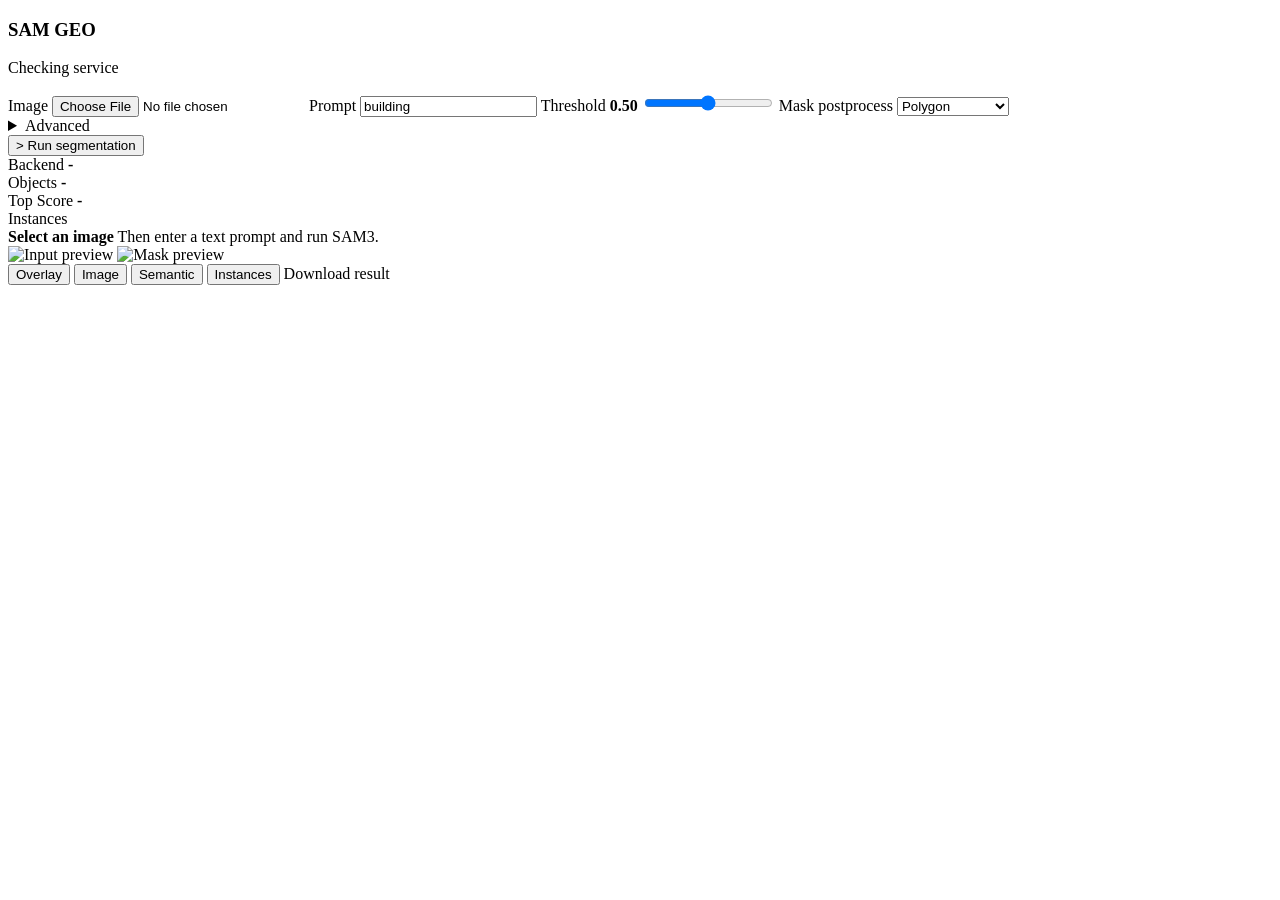
==== server/app/static/index.html @ d2959328 "Initial commit" ====
<!doctype html>
<html lang="zh-CN">
  <head>
    <meta charset="utf-8" />
    <meta name="viewport" content="width=device-width, initial-scale=1" />
    <title>SAM GEO</title>
    <link rel="stylesheet" href="/static/styles.css" />
  </head>
  <body>
    <main class="app-shell">
      <section class="workspace">
        <aside class="controls">
          <div class="brand">
            <span class="brand-mark"></span>
            <div>
              <h1>SAM GEO</h1>
              <p id="serviceStatus">Checking service</p>
            </div>
          </div>

          <form id="segmentForm" class="form">
            <label class="field">
              <span>Image</span>
              <input id="imageInput" name="image" type="file" accept="image/*" required />
            </label>

            <label class="field">
              <span>Prompt</span>
              <input id="promptInput" name="prompt" type="text" value="building" autocomplete="off" required />
            </label>

            <label class="field threshold-field">
              <span>Threshold <strong id="thresholdValue">0.50</strong></span>
              <input id="thresholdInput" name="threshold" type="range" min="0" max="1" step="0.01" value="0.5" />
            </label>

            <label class="field">
              <span>Mask postprocess</span>
              <select id="postprocessInput" name="postprocess">
                <option value="polygon">Polygon</option>
                <option value="quad_rotated">Quad + rotated</option>
              </select>
            </label>

            <details class="advanced">
              <summary>Advanced</summary>
              <label class="field">
                <span>Box</span>
                <input id="boxInput" type="text" placeholder="x1,y1,x2,y2" />
              </label>
              <label class="field">
                <span>Points</span>
                <input id="pointsInput" type="text" placeholder="[[100,120,1]]" />
              </label>
            </details>

            <button id="runButton" type="submit">
              <span class="button-icon">&gt;</span>
              <span>Run segmentation</span>
            </button>
          </form>

          <div class="result-meta">
            <div>
              <span>Backend</span>
              <strong id="backendValue">-</strong>
            </div>
            <div>
              <span>Objects</span>
              <strong id="objectCountValue">-</strong>
            </div>
            <div>
              <span>Top Score</span>
              <strong id="scoreValue">-</strong>
            </div>
          </div>

          <div class="instances-panel">
            <span>Instances</span>
            <div id="instancesList" class="instances-list"></div>
          </div>
        </aside>

        <section class="viewer" aria-label="Segmentation preview">
          <div id="dropZone" class="drop-zone">
            <div class="empty-state">
              <strong>Select an image</strong>
              <span>Then enter a text prompt and run SAM3.</span>
            </div>
            <div id="previewStage" class="preview-stage hidden">
              <img id="imagePreview" alt="Input preview" />
              <img id="maskPreview" alt="Mask preview" />
            </div>
          </div>

          <div class="viewer-toolbar">
            <button id="showOverlay" class="toggle active" type="button">Overlay</button>
            <button id="showImage" class="toggle" type="button">Image</button>
            <button id="showSemantic" class="toggle" type="button">Semantic</button>
            <button id="showInstances" class="toggle" type="button">Instances</button>
            <a id="downloadMask" class="download disabled" download="sam-geo-instances.png">Download result</a>
          </div>
        </section>
      </section>

      <div id="toast" class="toast hidden" role="status"></div>
    </main>

    <script src="/static/app.js"></script>
  </body>
</html>
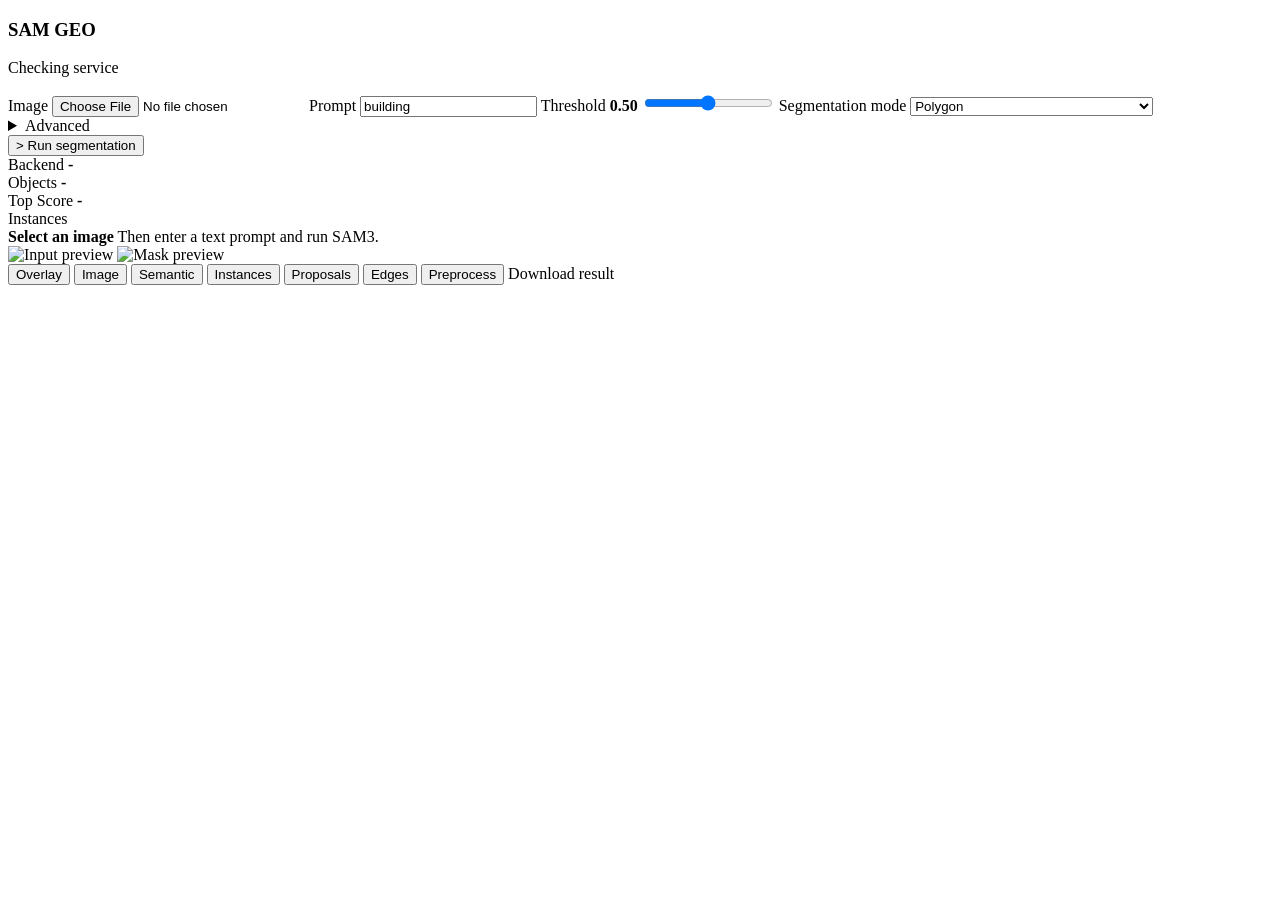
==== commit 6eb47908: "cascade segementation added" ====
--- a/server/app/static/index.html
+++ b/server/app/static/index.html
@@ -35,15 +35,25 @@
             </label>
 
             <label class="field">
-              <span>Mask postprocess</span>
+              <span>Segmentation mode</span>
               <select id="postprocessInput" name="postprocess">
                 <option value="polygon">Polygon</option>
                 <option value="quad_rotated">Quad + rotated</option>
+                <option value="sam_cascade">SAM cascade (Quad → boxes + text)</option>
               </select>
             </label>
 
             <details class="advanced">
               <summary>Advanced</summary>
+              <label class="check-field">
+                <input id="proposalInput" type="checkbox" />
+                <span>OpenCV proposals</span>
+              </label>
+              <label class="field">
+                <span>Max proposals</span>
+                <input id="maxProposalsInput" type="number" min="1" max="30" step="1" value="30" />
+              </label>
+              <button id="previewProposalsButton" class="secondary-button" type="button">Preview proposals</button>
               <label class="field">
                 <span>Box</span>
                 <input id="boxInput" type="text" placeholder="x1,y1,x2,y2" />
@@ -98,6 +108,9 @@
             <button id="showImage" class="toggle" type="button">Image</button>
             <button id="showSemantic" class="toggle" type="button">Semantic</button>
             <button id="showInstances" class="toggle" type="button">Instances</button>
+            <button id="showProposals" class="toggle" type="button">Proposals</button>
+            <button id="showEdges" class="toggle" type="button">Edges</button>
+            <button id="showPreprocess" class="toggle" type="button">Preprocess</button>
             <a id="downloadMask" class="download disabled" download="sam-geo-instances.png">Download result</a>
           </div>
         </section>
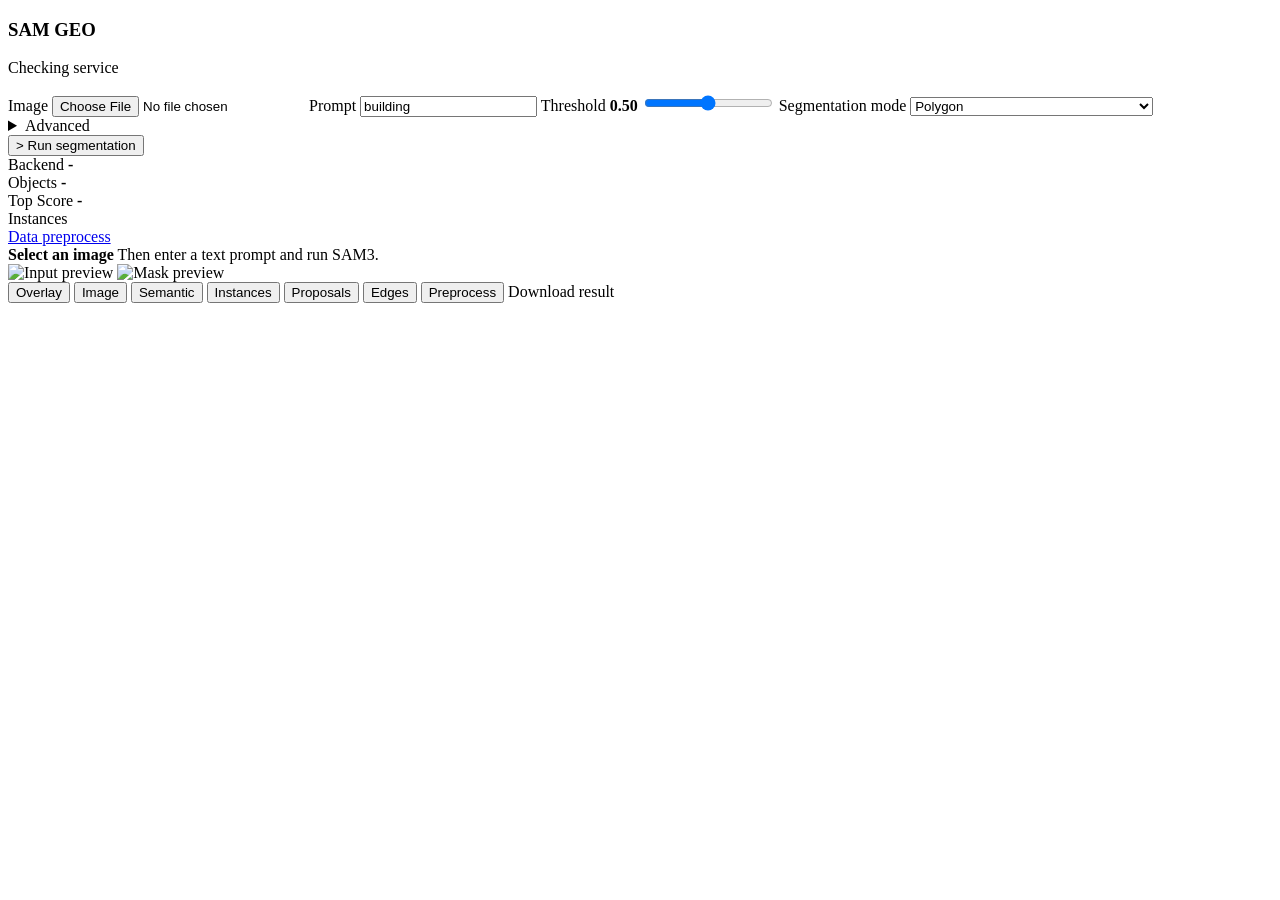
==== commit 32e79e79: "data preprocess pipelines added" ====
--- a/server/app/static/index.html
+++ b/server/app/static/index.html
@@ -89,6 +89,7 @@
             <span>Instances</span>
             <div id="instancesList" class="instances-list"></div>
           </div>
+          <a class="page-link" href="/preprocess">Data preprocess</a>
         </aside>
 
         <section class="viewer" aria-label="Segmentation preview">
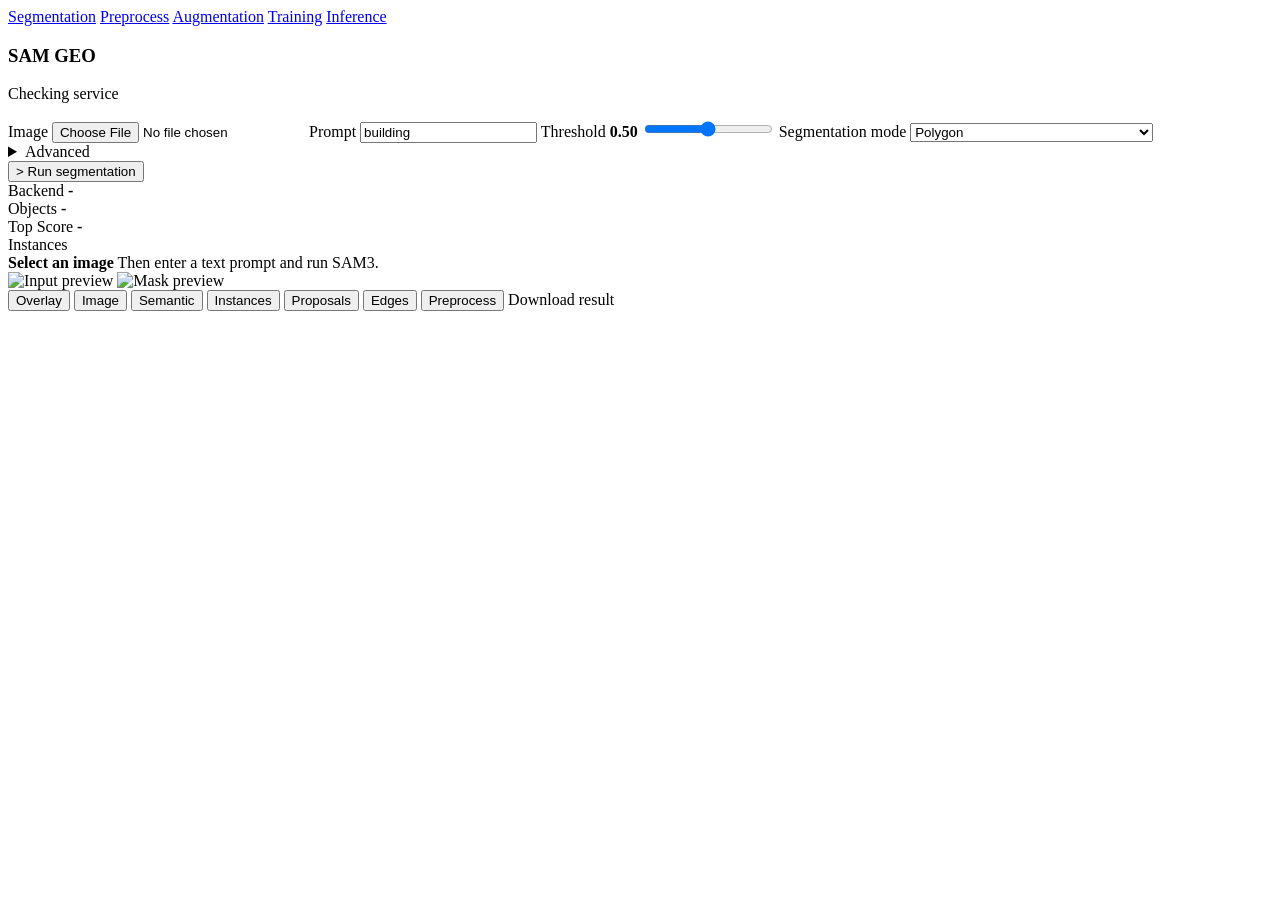
==== commit 1b53d663: "ftw training pipeline, inference pipeline, finetune pipeline added" ====
--- a/server/app/static/index.html
+++ b/server/app/static/index.html
@@ -8,6 +8,14 @@
   </head>
   <body>
     <main class="app-shell">
+      <nav class="top-nav" aria-label="Primary navigation">
+        <a class="top-nav-link active" href="/">Segmentation</a>
+        <a class="top-nav-link" href="/preprocess">Preprocess</a>
+        <a class="top-nav-link" href="/augmentation">Augmentation</a>
+        <a class="top-nav-link" href="/training">Training</a>
+        <a class="top-nav-link" href="/inference">Inference</a>
+      </nav>
+
       <section class="workspace">
         <aside class="controls">
           <div class="brand">
@@ -89,7 +97,6 @@
             <span>Instances</span>
             <div id="instancesList" class="instances-list"></div>
           </div>
-          <a class="page-link" href="/preprocess">Data preprocess</a>
         </aside>
 
         <section class="viewer" aria-label="Segmentation preview">
